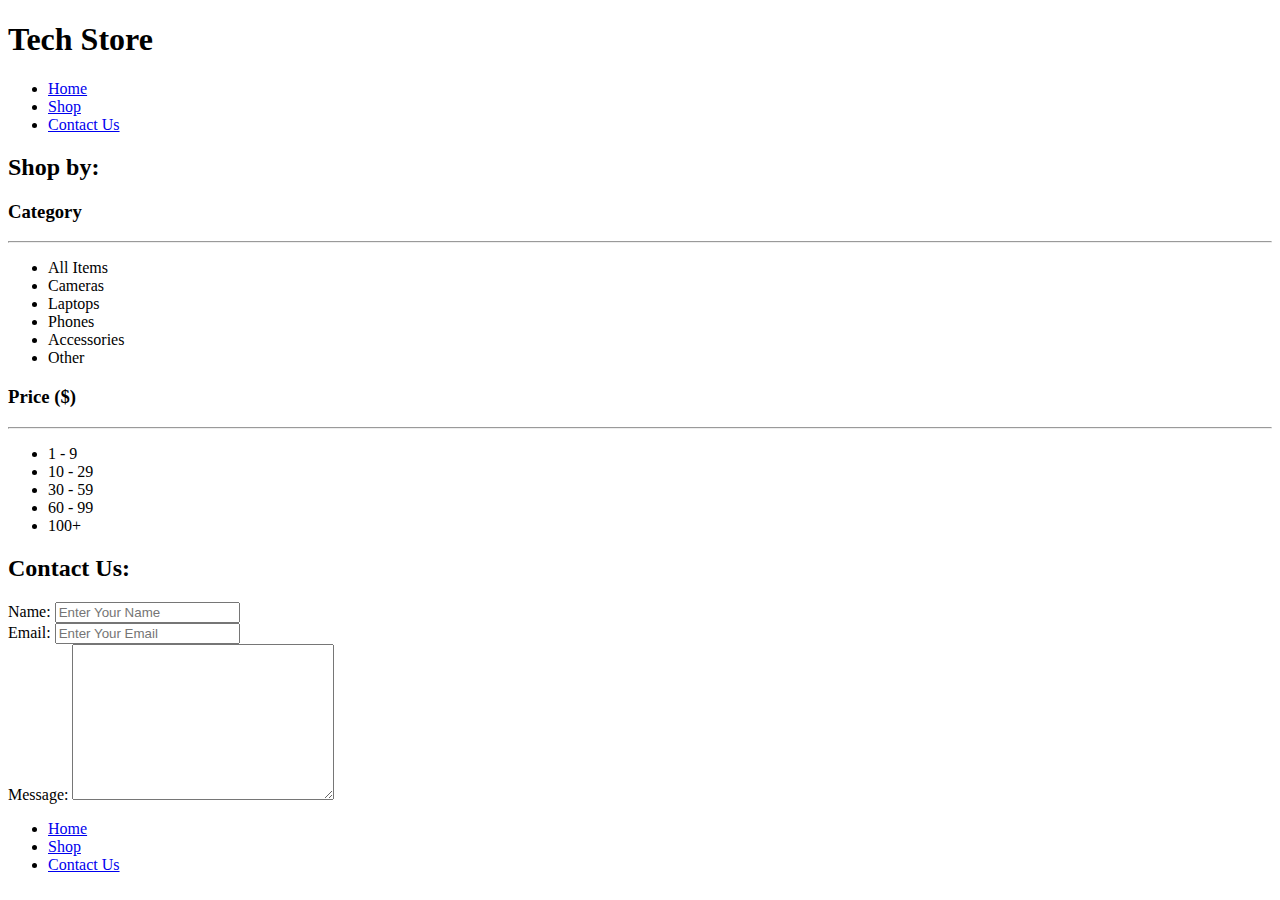
==== techStore/contact.html @ b29d14a3 "created contact page and basic form structure" ====
<!DOCTYPE html>
<html lang="en">

<head>
  <meta charset="UTF-8">
  <meta name="viewport" content="width=device-width, initial-scale=1.0">
  <meta http-equiv="X-UA-Compatible" content="ie=edge">
  <title>Tech Store</title>
</head>

<body>
  <header>
    <h1>Tech Store</h1>
    <nav>
      <ul>
        <li>
          <a href="index.html">Home</a>
        </li>
        <li>
          <a href="product-detail.html">Shop</a>
        </li>
        <li>
          <a href="contact.html">Contact Us</a>
        </li>
      </ul>
    </nav>
  </header>

  <!-- Sidebar - left content -->
  <aside>
    <h2>Shop by:</h2>

    <section>
      <h3>Category</h3>
      <hr>
      <ul>
        <li>All Items</li>
        <li>Cameras</li>
        <li>Laptops</li>
        <li>Phones</li>
        <li>Accessories</li>
        <li>Other</li>
      </ul>
    </section>

    <section>
      <h3>Price
        <span>($)</span>
      </h3>
      <hr>
      <ul>
        <li>1 - 9</li>
        <li>10 - 29</li>
        <li>30 - 59</li>
        <li>60 - 99</li>
        <li>100+</li>
      </ul>
    </section>
  </aside>
  <!-- End of - Sidebar - left content -->

  <main>
    <h2>Contact Us:</h2>

    <form>
      <div>
        <label for="name">Name:</label>
        <input type="text" placeholder="Enter Your Name" id="name" name="name">
      </div>
      <div>
        <label for="email">Email:</label>
        <input type="email" placeholder="Enter Your Email" id="email" name="email">
      </div>
      <div>
        <label for="message">Message:</label>
        <textarea cols="30" rows="10" id="message" name="message"></textarea>
      </div>
    </form>

  </main>

  <footer>
    <nav>
      <ul>
        <li>
          <a href="index.html">Home</a>
        </li>
        <li>
          <a href="product-detail.html">Shop</a>
        </li>
        <li>
          <a href="contact.html">Contact Us</a>
        </li>
      </ul>
    </nav>
  </footer>
</body>

</html>
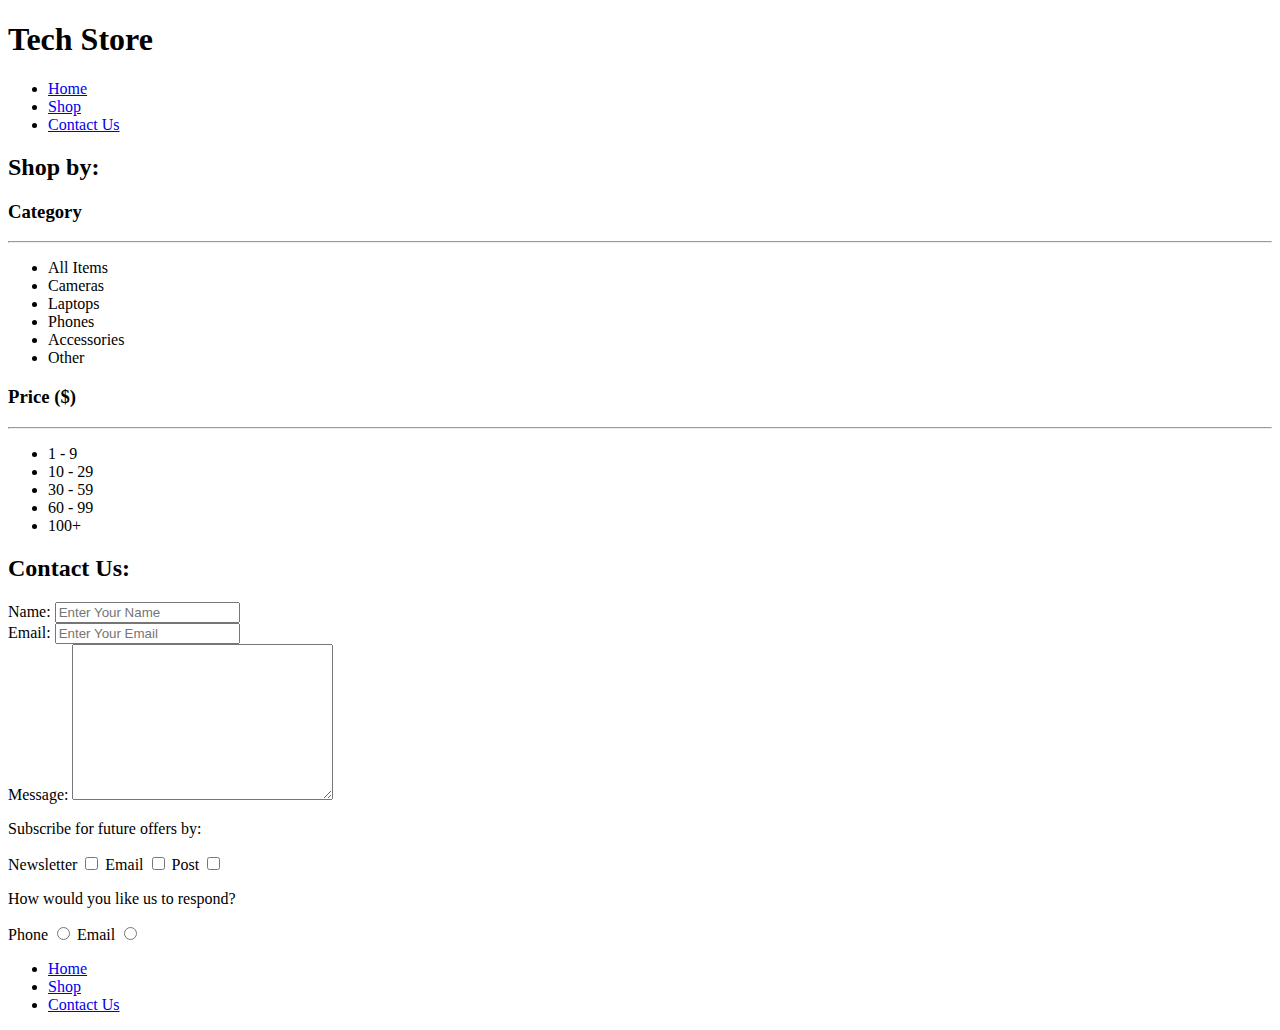
==== commit a7dd3bc8: "Contact Form - added checkboxes and radio buttons" ====
--- a/techStore/contact.html
+++ b/techStore/contact.html
@@ -75,6 +75,24 @@
         <label for="message">Message:</label>
         <textarea cols="30" rows="10" id="message" name="message"></textarea>
       </div>
+      <div>
+        <p>Subscribe for future offers by:</p>
+        <label for="newsletter">Newsletter</label>
+        <input type="checkbox" id="newsletter" name="subscribe" value="newsletter">
+        <label for="email">Email</label>
+        <input type="checkbox" id="email" name="subscribe" value="email">
+        <label for="post">Post</label>
+        <input type="checkbox" id="post" name="subscribe" value="post">
+      </div>
+      <!-- radio inputs - you can only click one at a time -->
+      <div>
+        <!-- name groups these together -->
+        <p>How would you like us to respond?</p>
+        <label for="phoneResponse">Phone</label>
+        <input type="radio" id="phoneResponse" name="response" value="phone">
+        <label for="emailRespone">Email</label>
+        <input type="radio" id="emailRespone" name="response" value="email">
+      </div>
     </form>
 
   </main>
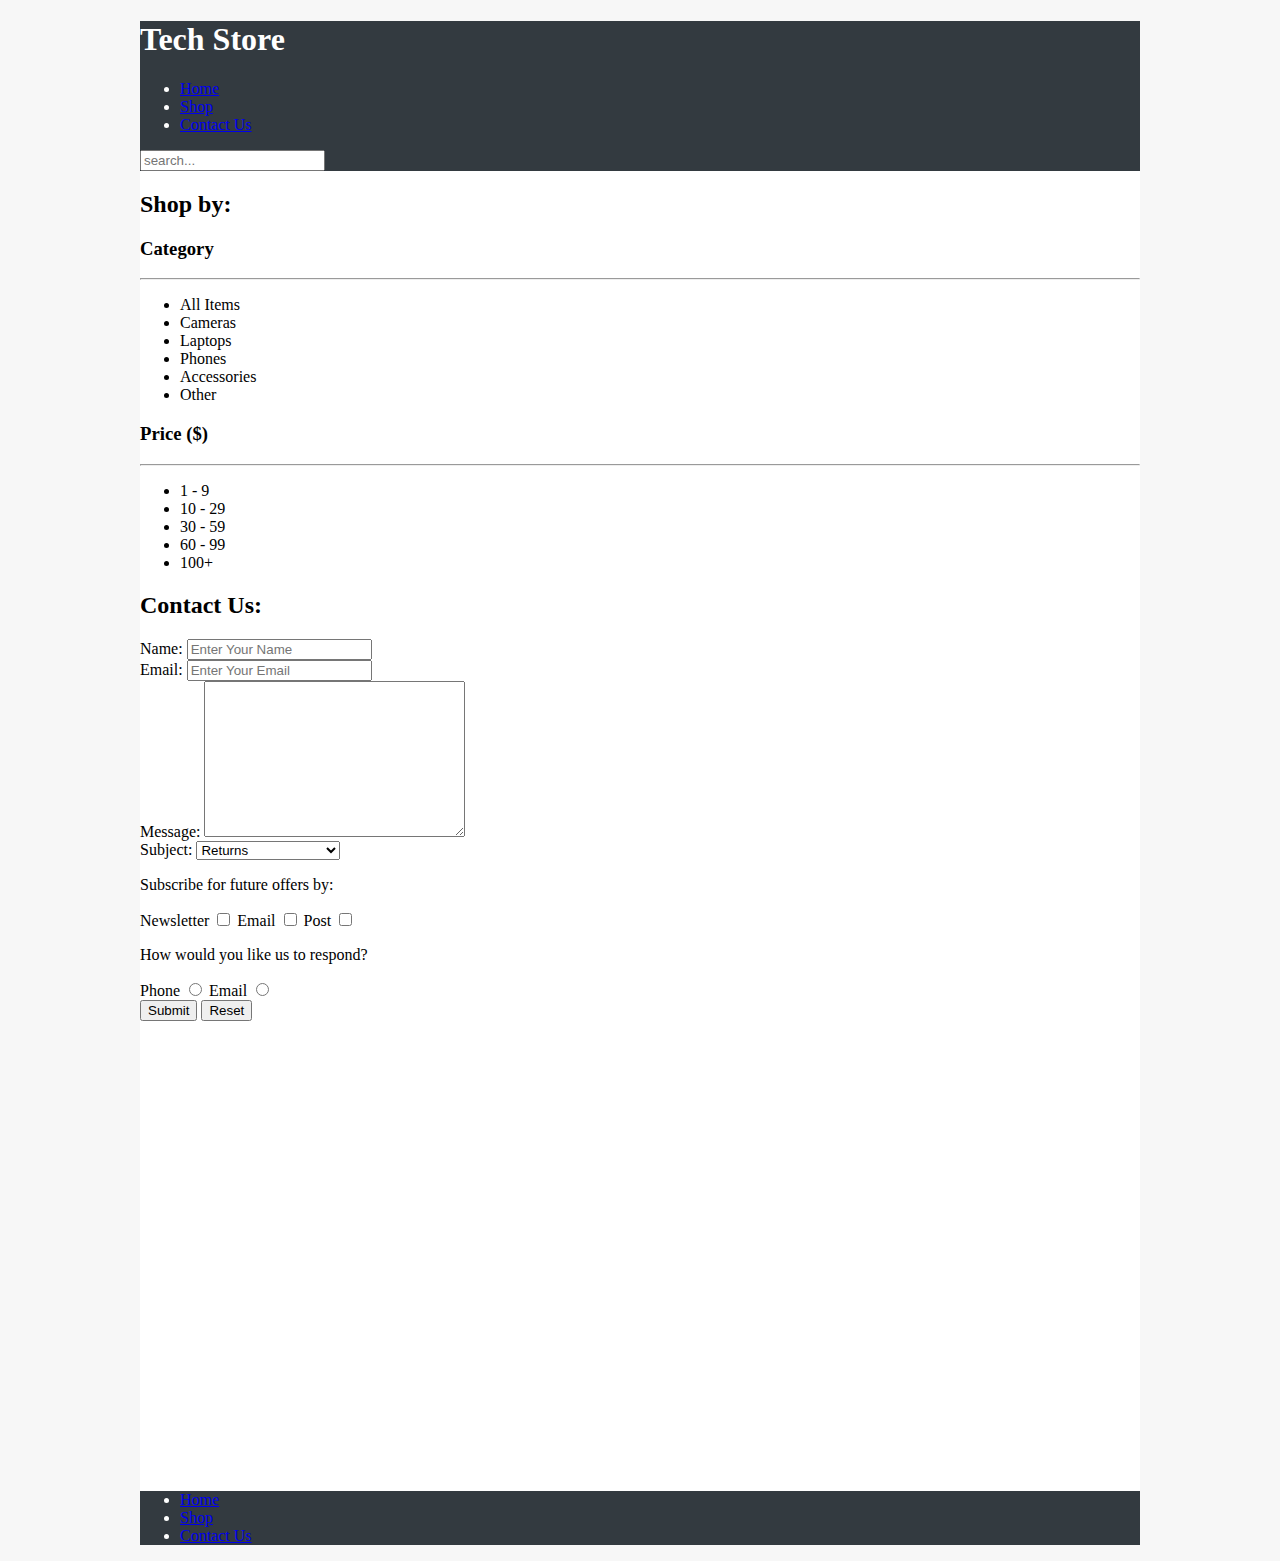
==== commit f979bd13: "Added Stylesheet to project" ====
--- a/techStore/contact.html
+++ b/techStore/contact.html
@@ -6,6 +6,7 @@
   <meta name="viewport" content="width=device-width, initial-scale=1.0">
   <meta http-equiv="X-UA-Compatible" content="ie=edge">
   <title>Tech Store</title>
+  <link rel="stylesheet" href="styles.css">
 </head>
 
 <body>
@@ -24,6 +25,7 @@
         </li>
       </ul>
     </nav>
+    <input type="search" placeholder="search...">
   </header>
 
   <!-- Sidebar - left content -->
@@ -75,6 +77,42 @@
         <label for="message">Message:</label>
         <textarea cols="30" rows="10" id="message" name="message"></textarea>
       </div>
+
+      <!-- Datalist element - Method of setting a list of options for a user to select in a text field, while leaving the ability to enter a custom value. -->
+      <div>
+        <label for="subject">Subject: </label>
+        <select name="" id="subject">
+          <!-- to select more than one option add multiple to the select tag -->
+          <optgroup label="Product Issues">
+            <!-- optgroup groups together related info -->
+            <option value="returns">Returns</option>
+            <option value="faulty_item">Faulty Item</option>
+          </optgroup>
+          <optgroup label="Delivery">
+            <option value="delivery">Delivery info</option>
+            <option value="order_tracking">Tracking my order</option>
+          </optgroup>
+          <optgroup label="Other">
+            <option value="advice">Advice</option>
+            <option value="other">Other</option>
+          </optgroup>
+        </select>
+      </div>
+
+      <!-- not using due to lack of browser support https://caniuse.com/#search=datalist -->
+      <!-- <div>
+        <label for="subject">Subject: </label>
+        <input type="text" list="subjects" id="subject" placeholder="Enter your subject">
+        <datalist id="subjects">
+          <option value="returns">Returns</option>
+          <option value="faulty_item">Faulty Item</option>
+          <option value="delivery">Delivery info</option>
+          <option value="order_tracking">Tracking my order</option>
+          <option value="advice">Advice</option>
+          <option value="other">Other</option>
+        </datalist>
+      </div> -->
+
       <div>
         <p>Subscribe for future offers by:</p>
         <label for="newsletter">Newsletter</label>
@@ -93,8 +131,13 @@
         <label for="emailRespone">Email</label>
         <input type="radio" id="emailRespone" name="response" value="email">
       </div>
+      <div>
+        <input type="submit">
+        <input type="reset">
+      </div>
     </form>
-
+    <iframe src="https://www.google.com/maps/embed?pb=!1m18!1m12!1m3!1d101548.6521968357!2d-122.11368463087335!3d37.309461115410805!2m3!1f0!2f0!3f0!3m2!1i1024!2i768!4f13.1!3m3!1m2!1s0x808fb5b6c4951d0f%3A0xb651414deb31e9fb!2sApple+Infinite+Loop!5e0!3m2!1sen!2suk!4v1531080722227"
+      width="600" height="450" frameborder="0" style="border:0" allowfullscreen></iframe>
   </main>
 
   <footer>
--- a/techStore/styles.css
+++ b/techStore/styles.css
@@ -0,0 +1,15 @@
+html {
+  background: #f7f7f7;
+}
+
+body {
+  background: #ffffff;
+  max-width: 1000px;
+  margin: 0 auto;
+}
+
+header,
+footer {
+  background: #333a40;
+  color: #ffffff;
+}